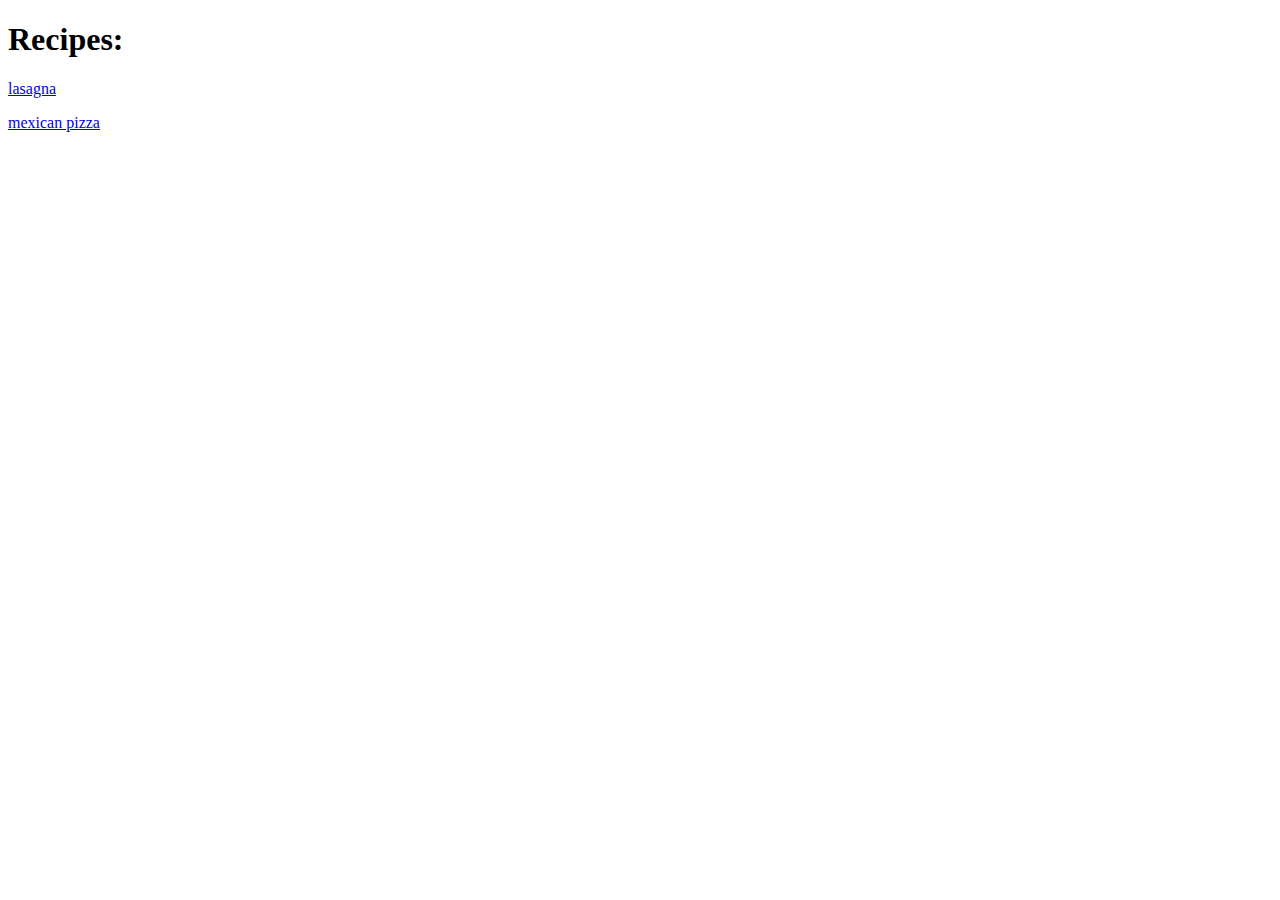
==== index.html @ a9a5fb74 "Make the odin project" ====
<!DOCTYPE html>
<html lang="en">
<head>
    <meta charset="UTF-8">
    <meta name="viewport" content="width=device-width, initial-scale=1.0">
    <title>Recipes TOP</title>
</head>
<body>
    <h1>Recipes:</h1>
    <p><a href="recipes/lasagna.html">lasagna</a></p>
    <p><a href="recipes/mexican-pizza.html">mexican pizza</a></p>
</body>
</html>
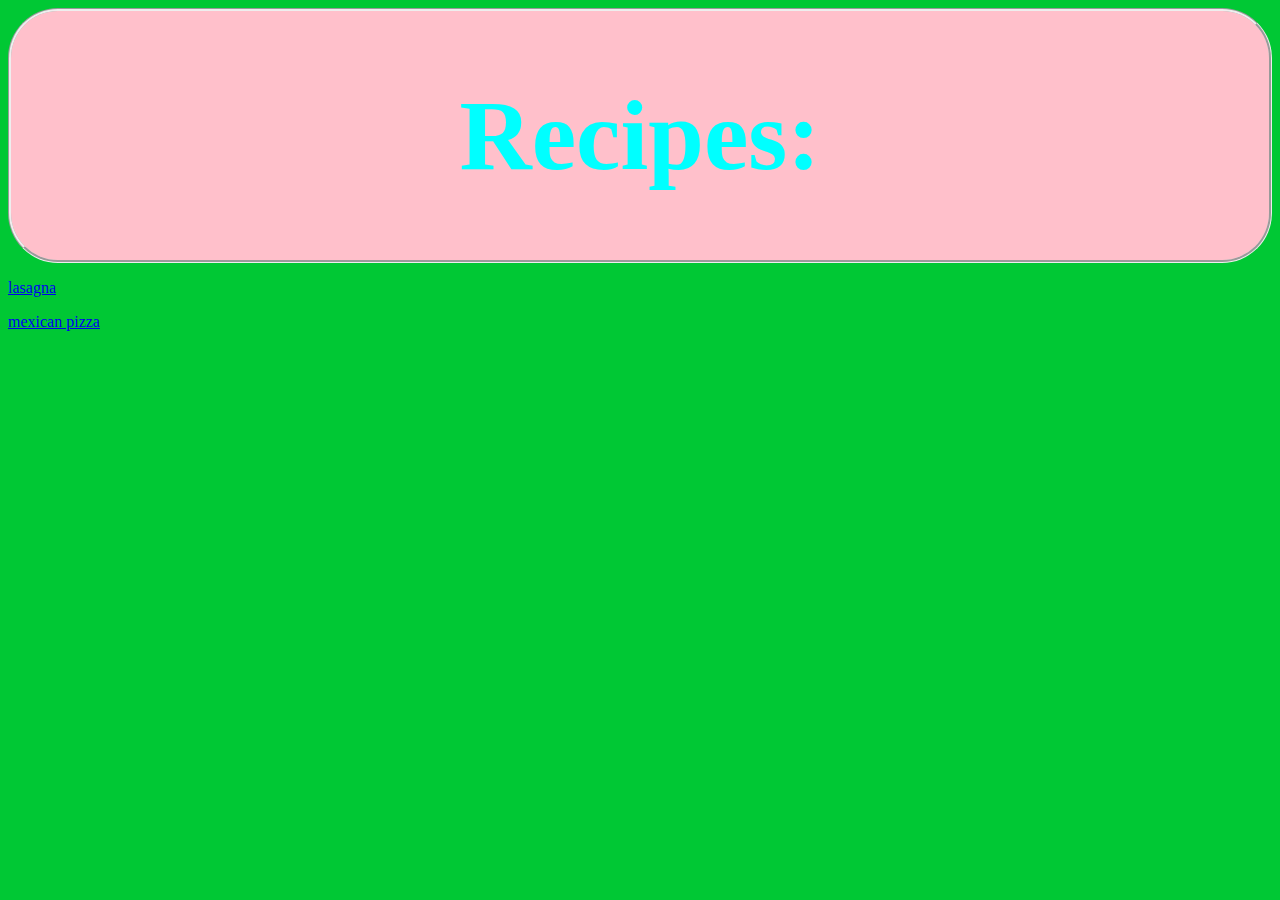
==== commit a8780e14: "add some css" ====
--- a/index.html
+++ b/index.html
@@ -4,9 +4,12 @@
     <meta charset="UTF-8">
     <meta name="viewport" content="width=device-width, initial-scale=1.0">
     <title>Recipes TOP</title>
+    <link rel="stylesheet" href="style.css">
 </head>
 <body>
+    <div class="recipes-text">
     <h1>Recipes:</h1>
+    </div>
     <p><a href="recipes/lasagna.html">lasagna</a></p>
     <p><a href="recipes/mexican-pizza.html">mexican pizza</a></p>
 </body>
--- a/style.css
+++ b/style.css
@@ -0,0 +1,11 @@
+body{
+    background-color: rgb(0,200,52);
+}
+.recipes-text{
+    font-size: 50px;
+    text-align: center;
+    border-radius: 50px;
+    border-style: groove;
+    background-color: pink;
+    color:aqua;
+}